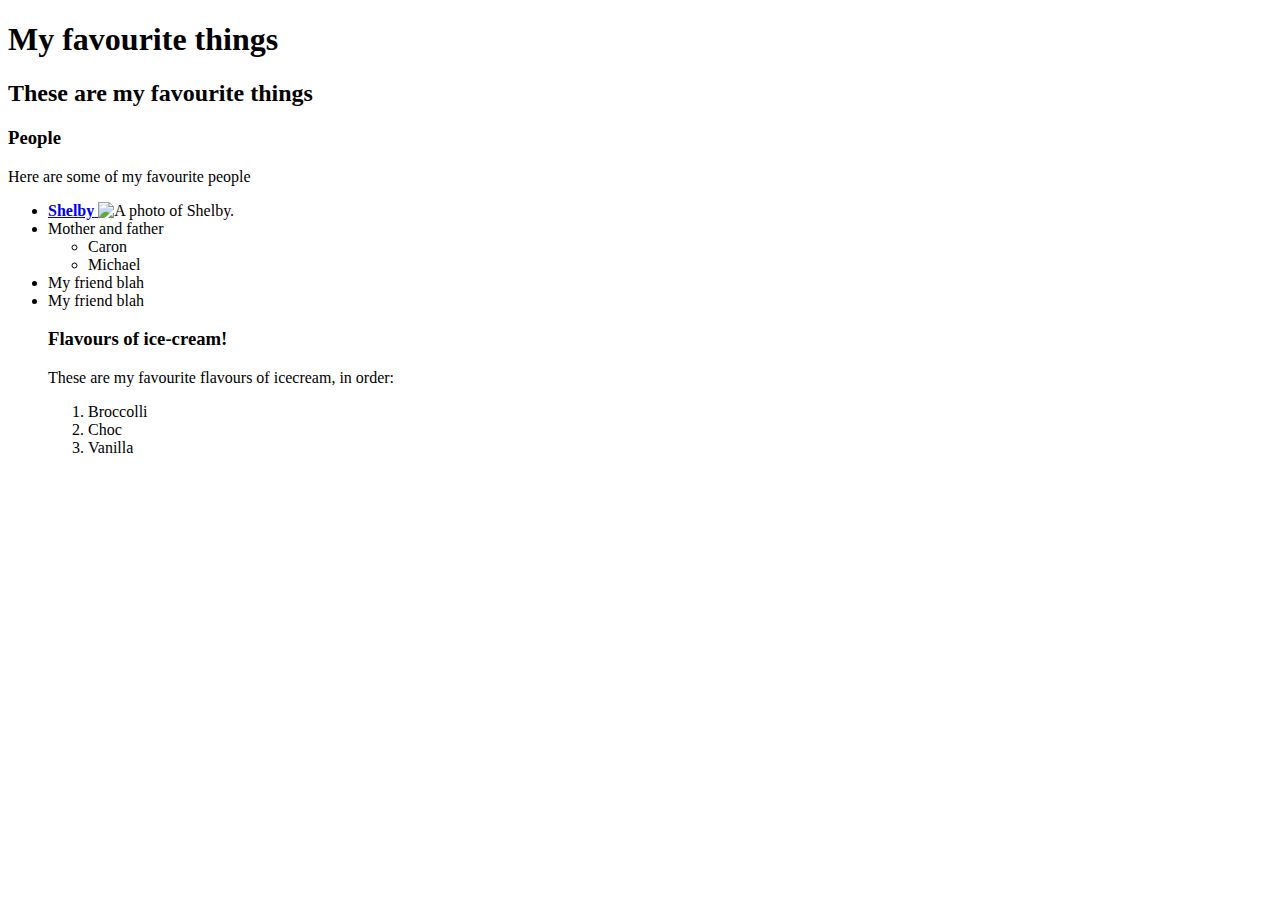
==== favourite-things.html @ 8874b46c "Update favourite things." ====
<!DOCTYPE html>
<html>
  <head>
    <title>Mitchels favourite things.</title>
  </head>
  <body>
    <h1>My favourite things<h1>
    <h2>These are my favourite things</h2>

    <h3>People</h3>
    <p>Here are some of my favourite people</p>
    <ul>
      <li>
        <a href="https://www.Shelbybrookbishop.com/">
          <strong>Shelby</strong>
        </a>
        <a>
          <img src="img/shelby.jpg." height="160" width="240" alt="A photo of Shelby.">
        </a>

      </li>
      <li>Mother and father
        <ul>
          <li>Caron</li>
          <li>Michael</li>
        </ul>

          <ul2>
            <li>My friend blah</li>
            <li>My friend blah</li>
          </ul2>


    <h3> Flavours of ice-cream!</h3>
    <p>These are my favourite flavours of icecream, in order:</p>
    <ol>
      <li>Broccolli</li>
      <li>Choc</li>
      <li>Vanilla</li>
    </ol>
  </body>
</html>
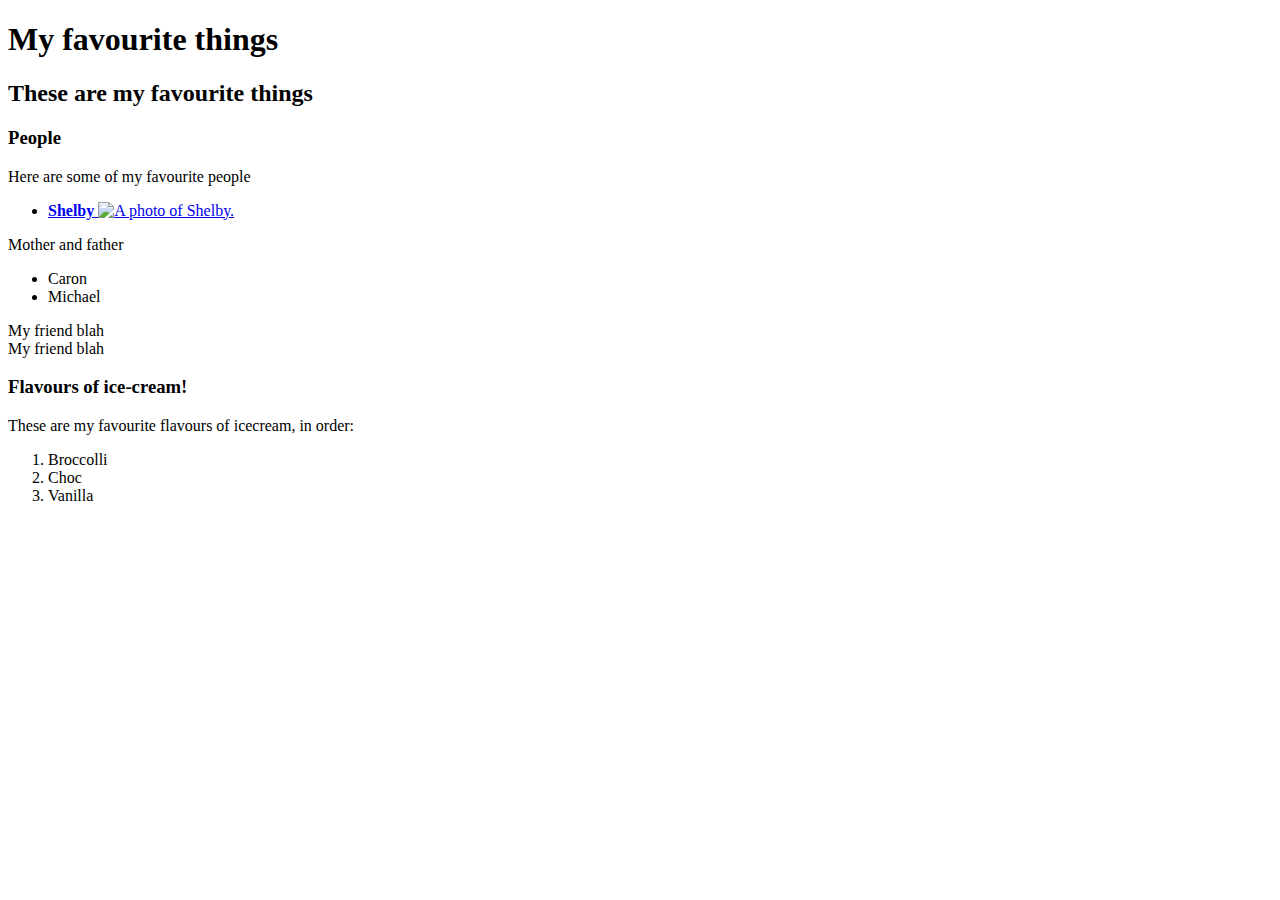
==== commit 9ccbe877: "Brush code" ====
--- a/favourite-things.html
+++ b/favourite-things.html
@@ -9,21 +9,20 @@
 
     <h3>People</h3>
     <p>Here are some of my favourite people</p>
-    <ul>
-      <li>
-        <a href="https://www.Shelbybrookbishop.com/">
+      <ul>
+        <li>
+          <a href="https://www.Shelbybrookbishop.com/">
           <strong>Shelby</strong>
-        </a>
-        <a>
           <img src="img/shelby.jpg." height="160" width="240" alt="A photo of Shelby.">
-        </a>
+          </a>
+        </li>
+      </ul>  
 
-      </li>
       <li>Mother and father
         <ul>
           <li>Caron</li>
           <li>Michael</li>
-        </ul>
+      </ul>
 
           <ul2>
             <li>My friend blah</li>
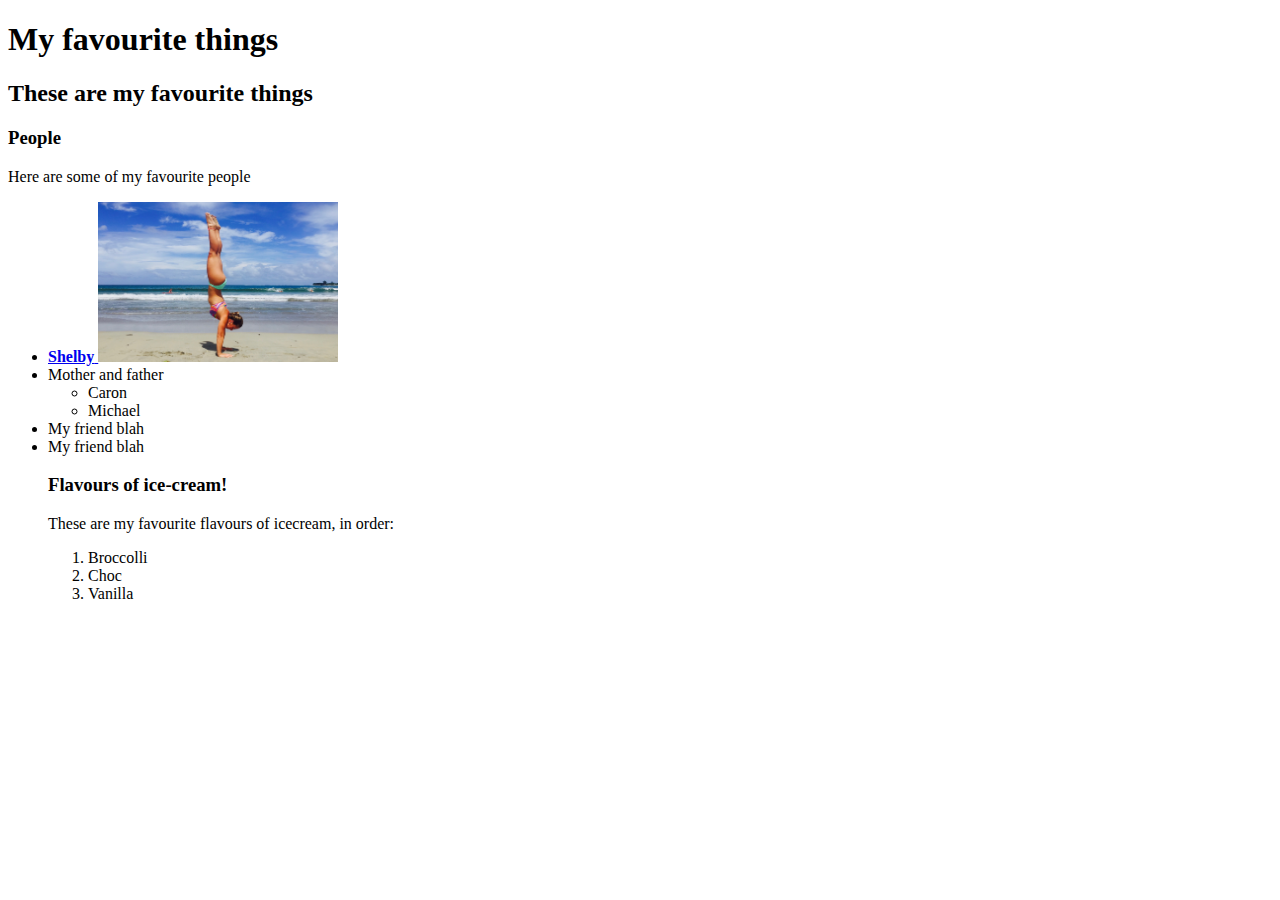
==== commit d85c20df: "Modify Imagage address" ====
--- a/favourite-things.html
+++ b/favourite-things.html
@@ -13,10 +13,9 @@
         <li>
           <a href="https://www.Shelbybrookbishop.com/">
           <strong>Shelby</strong>
-          <img src="img/shelby.jpg." height="160" width="240" alt="A photo of Shelby.">
+          <img src="img/shelby.jpg" height="160" width="240" alt="A photo of Shelby.">
           </a>
         </li>
-      </ul>  
 
       <li>Mother and father
         <ul>
